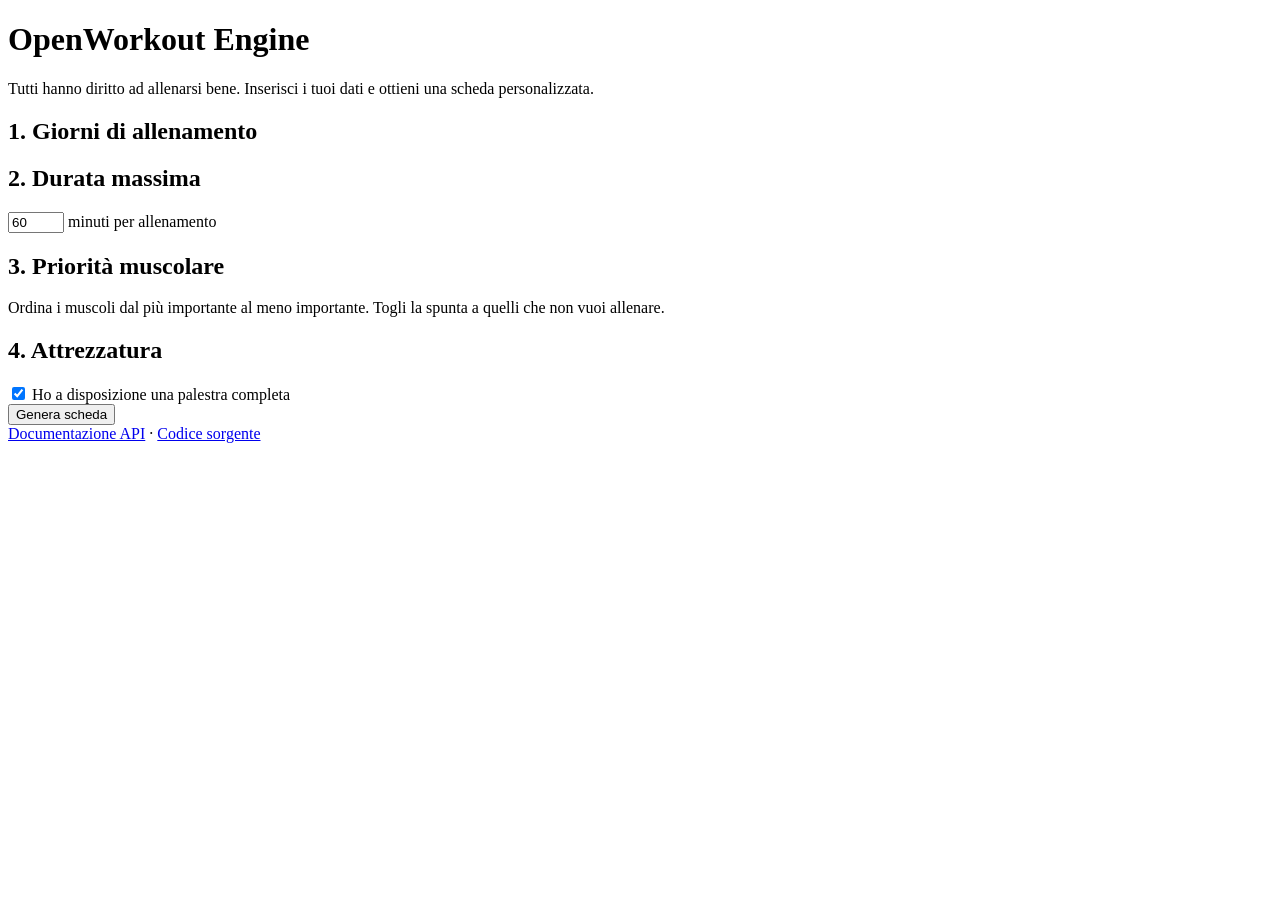
==== frontend/index.html @ 173ce2e2 "frontend" ====
<!DOCTYPE html>
<html lang="it">
<head>
  <meta charset="utf-8">
  <meta name="viewport" content="width=device-width, initial-scale=1">
  <title>OpenWorkout Engine</title>
  <meta name="description" content="Genera gratis una scheda di allenamento personalizzata.">
  <link rel="stylesheet" href="/style.css">
</head>
<body>
  <header class="hero">
    <h1>OpenWorkout Engine</h1>
    <p>Tutti hanno diritto ad allenarsi bene. Inserisci i tuoi dati e ottieni una scheda personalizzata.</p>
  </header>

  <main>
    <form id="form" class="card" novalidate>
      <section>
        <h2>1. Giorni di allenamento</h2>
        <div id="giorni" class="chips"></div>
      </section>

      <section>
        <h2>2. Durata massima</h2>
        <label class="inline">
          <input id="max-minuti" type="number" min="1" max="300" value="60" required>
          <span>minuti per allenamento</span>
        </label>
      </section>

      <section>
        <h2>3. Priorità muscolare</h2>
        <p class="hint">Ordina i muscoli dal più importante al meno importante. Togli la spunta a quelli che non vuoi allenare.</p>
        <ol id="muscoli" class="priorita"></ol>
      </section>

      <section>
        <h2>4. Attrezzatura</h2>
        <label class="inline">
          <input id="tutti-attrezzi" type="checkbox" checked>
          <span>Ho a disposizione una palestra completa</span>
        </label>
        <div id="attrezzi" class="chips" hidden></div>
      </section>

      <div id="errore" class="avviso errore" hidden></div>

      <button id="genera" type="submit" class="primario">Genera scheda</button>
    </form>

    <section id="risultato" hidden>
      <div class="barra-risultato">
        <h2>La tua scheda</h2>
        <button id="scarica-csv" type="button" class="secondario">Scarica CSV</button>
      </div>
      <div id="avvisi"></div>
      <div id="settimana" class="settimana"></div>
    </section>
  </main>

  <footer>
    <a href="/docs">Documentazione API</a>
    ·
    <a href="https://github.com/LorenzoPietrangelo/OpenWorkout-Engine">Codice sorgente</a>
  </footer>

  <script src="/app.js"></script>
</body>
</html>
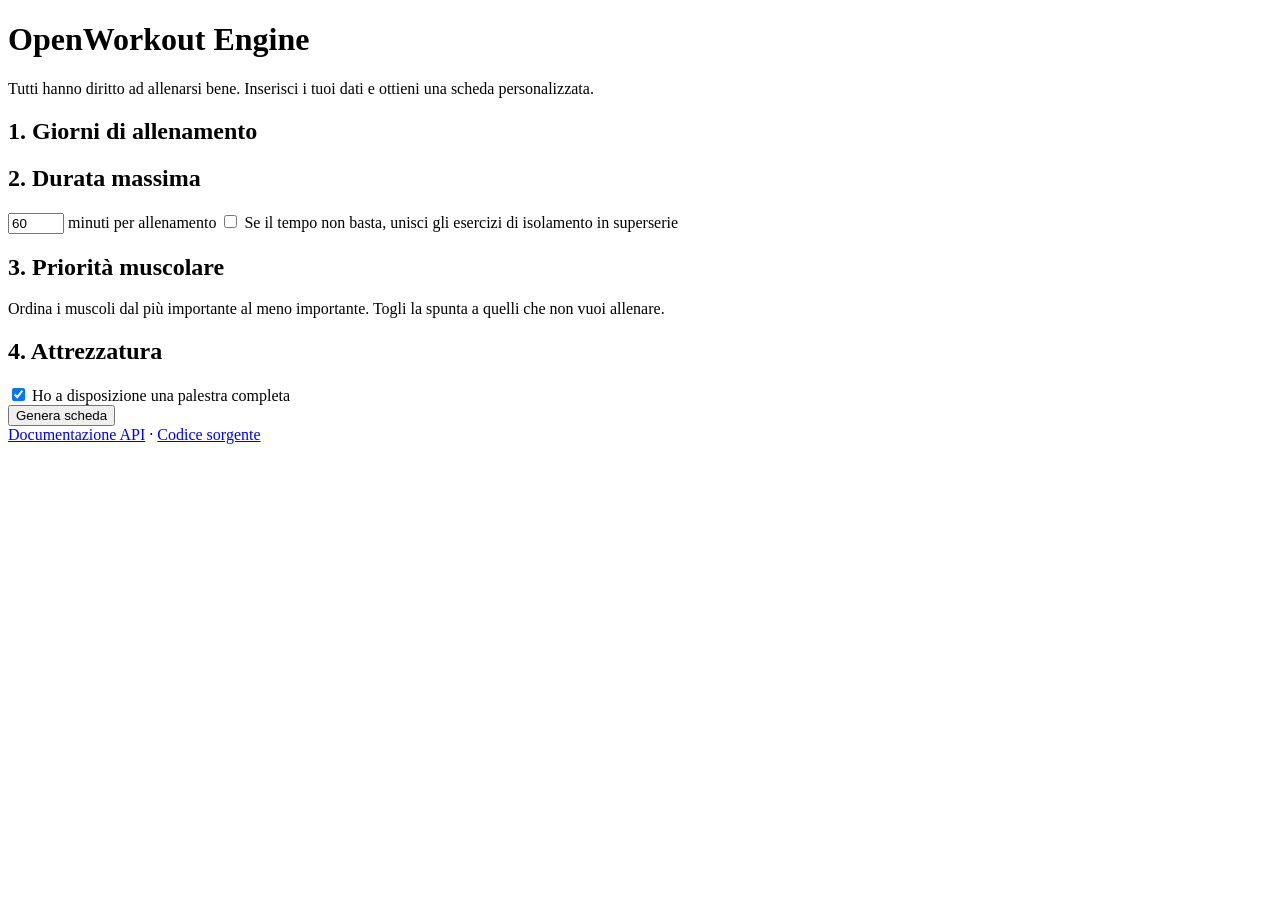
==== commit 192aafc0: "super serie fix" ====
--- a/frontend/index.html
+++ b/frontend/index.html
@@ -25,6 +25,10 @@
         <label class="inline">
           <input id="max-minuti" type="number" min="1" max="300" value="60" required>
           <span>minuti per allenamento</span>
+        </label>
+        <label class="inline opzione">
+          <input id="superserie" type="checkbox">
+          <span>Se il tempo non basta, unisci gli esercizi di isolamento in superserie</span>
         </label>
       </section>
 
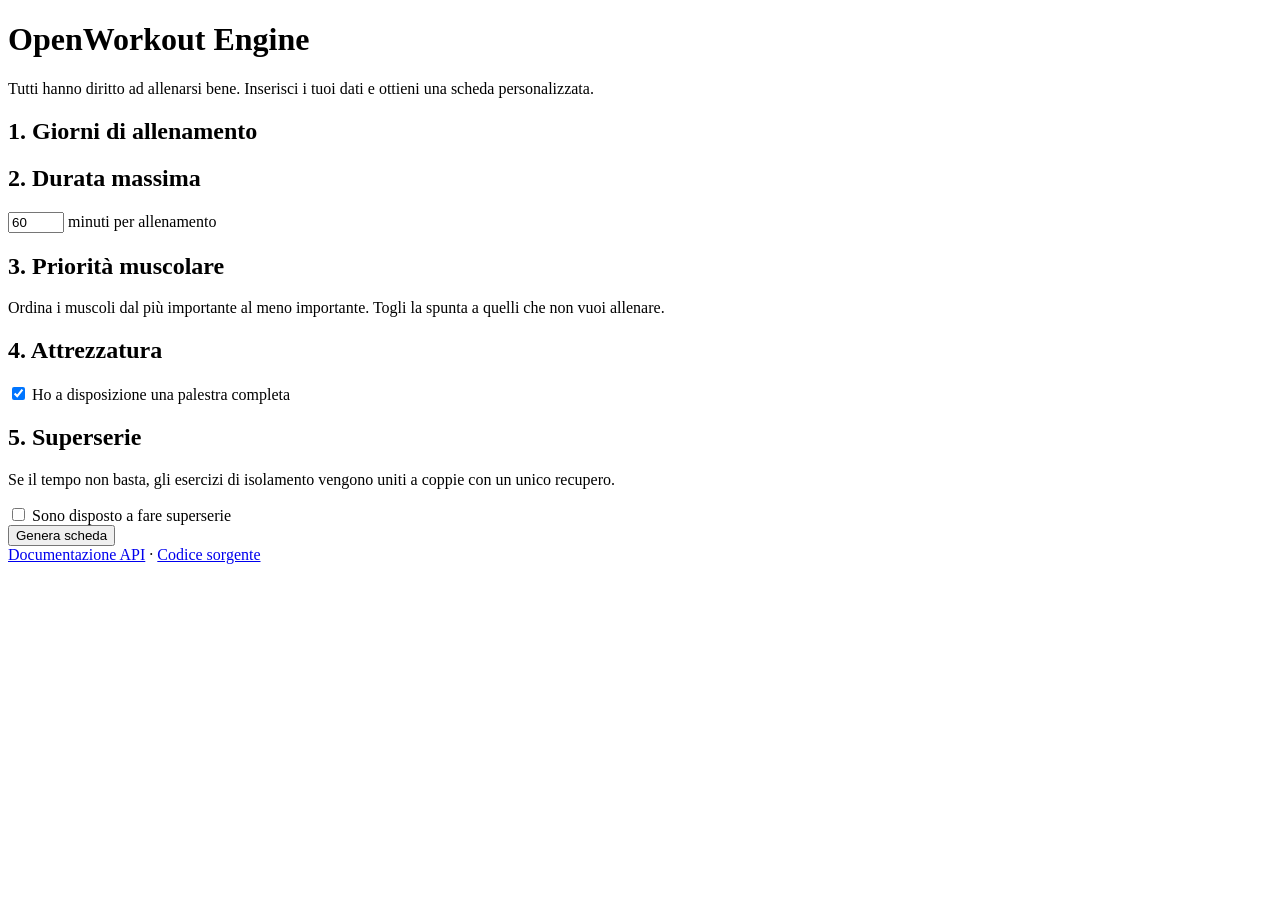
==== commit 2836bb8d: "fixes" ====
--- a/frontend/index.html
+++ b/frontend/index.html
@@ -26,10 +26,6 @@
           <input id="max-minuti" type="number" min="1" max="300" value="60" required>
           <span>minuti per allenamento</span>
         </label>
-        <label class="inline opzione">
-          <input id="superserie" type="checkbox">
-          <span>Se il tempo non basta, unisci gli esercizi di isolamento in superserie</span>
-        </label>
       </section>
 
       <section>
@@ -45,6 +41,15 @@
           <span>Ho a disposizione una palestra completa</span>
         </label>
         <div id="attrezzi" class="chips" hidden></div>
+      </section>
+
+      <section>
+        <h2>5. Superserie</h2>
+        <p class="hint">Se il tempo non basta, gli esercizi di isolamento vengono uniti a coppie con un unico recupero.</p>
+        <label class="inline">
+          <input id="superserie" type="checkbox">
+          <span>Sono disposto a fare superserie</span>
+        </label>
       </section>
 
       <div id="errore" class="avviso errore" hidden></div>
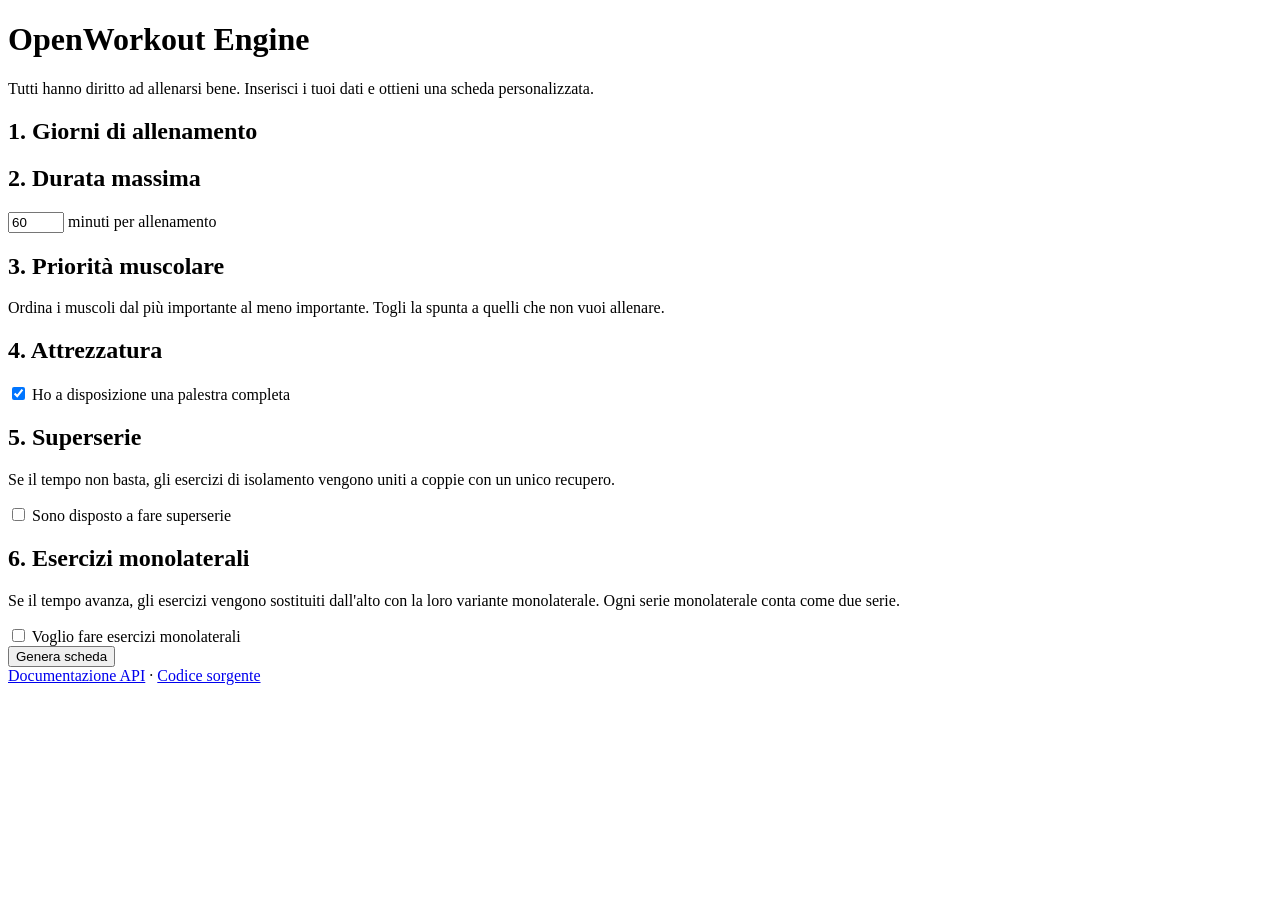
==== commit 4fed53b0: "monolateral execises management" ====
--- a/frontend/index.html
+++ b/frontend/index.html
@@ -52,6 +52,15 @@
         </label>
       </section>
 
+      <section>
+        <h2>6. Esercizi monolaterali</h2>
+        <p class="hint">Se il tempo avanza, gli esercizi vengono sostituiti dall'alto con la loro variante monolaterale. Ogni serie monolaterale conta come due serie.</p>
+        <label class="inline">
+          <input id="monolaterali" type="checkbox">
+          <span>Voglio fare esercizi monolaterali</span>
+        </label>
+      </section>
+
       <div id="errore" class="avviso errore" hidden></div>
 
       <button id="genera" type="submit" class="primario">Genera scheda</button>
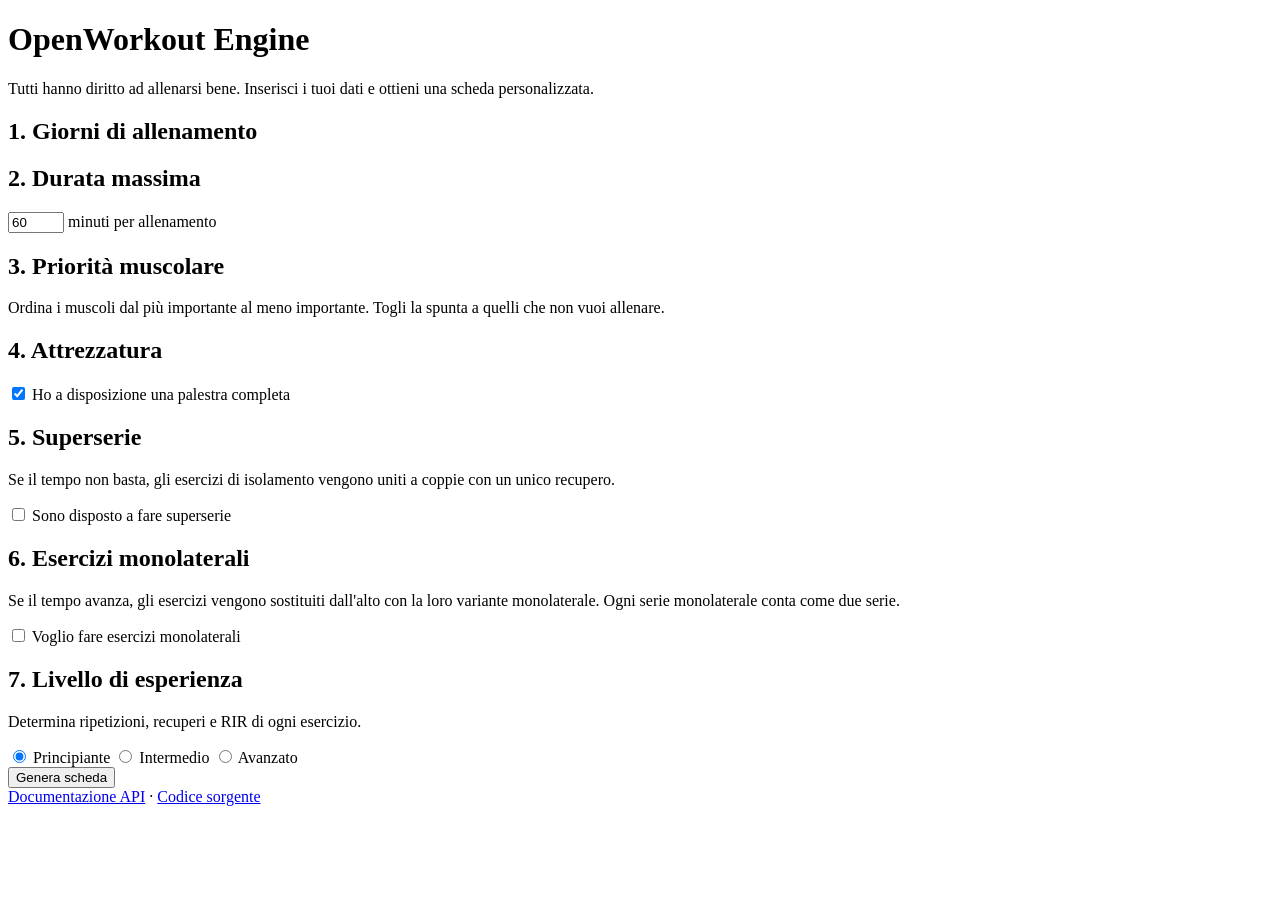
==== commit a92acc44: "experience level update" ====
--- a/frontend/index.html
+++ b/frontend/index.html
@@ -61,6 +61,25 @@
         </label>
       </section>
 
+      <section>
+        <h2>7. Livello di esperienza</h2>
+        <p class="hint">Determina ripetizioni, recuperi e RIR di ogni esercizio.</p>
+        <div class="scelte">
+          <label class="inline">
+            <input type="radio" name="livello" value="principiante" checked>
+            <span>Principiante</span>
+          </label>
+          <label class="inline">
+            <input type="radio" name="livello" value="intermedio">
+            <span>Intermedio</span>
+          </label>
+          <label class="inline">
+            <input type="radio" name="livello" value="avanzato">
+            <span>Avanzato</span>
+          </label>
+        </div>
+      </section>
+
       <div id="errore" class="avviso errore" hidden></div>
 
       <button id="genera" type="submit" class="primario">Genera scheda</button>
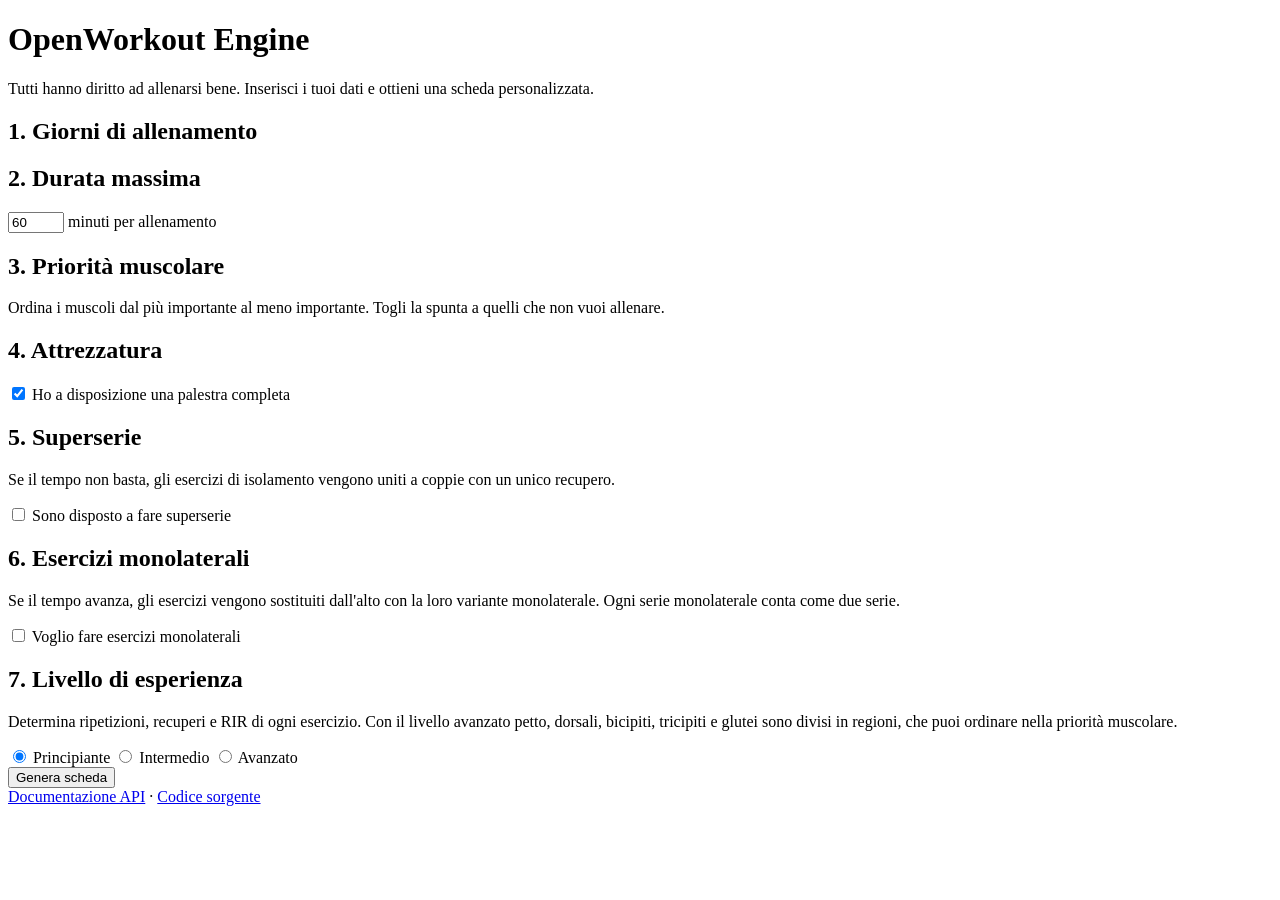
==== commit cbd0b6b5: "schede avanzate" ====
--- a/frontend/index.html
+++ b/frontend/index.html
@@ -63,7 +63,7 @@
 
       <section>
         <h2>7. Livello di esperienza</h2>
-        <p class="hint">Determina ripetizioni, recuperi e RIR di ogni esercizio.</p>
+        <p class="hint">Determina ripetizioni, recuperi e RIR di ogni esercizio. Con il livello avanzato petto, dorsali, bicipiti, tricipiti e glutei sono divisi in regioni, che puoi ordinare nella priorità muscolare.</p>
         <div class="scelte">
           <label class="inline">
             <input type="radio" name="livello" value="principiante" checked>
